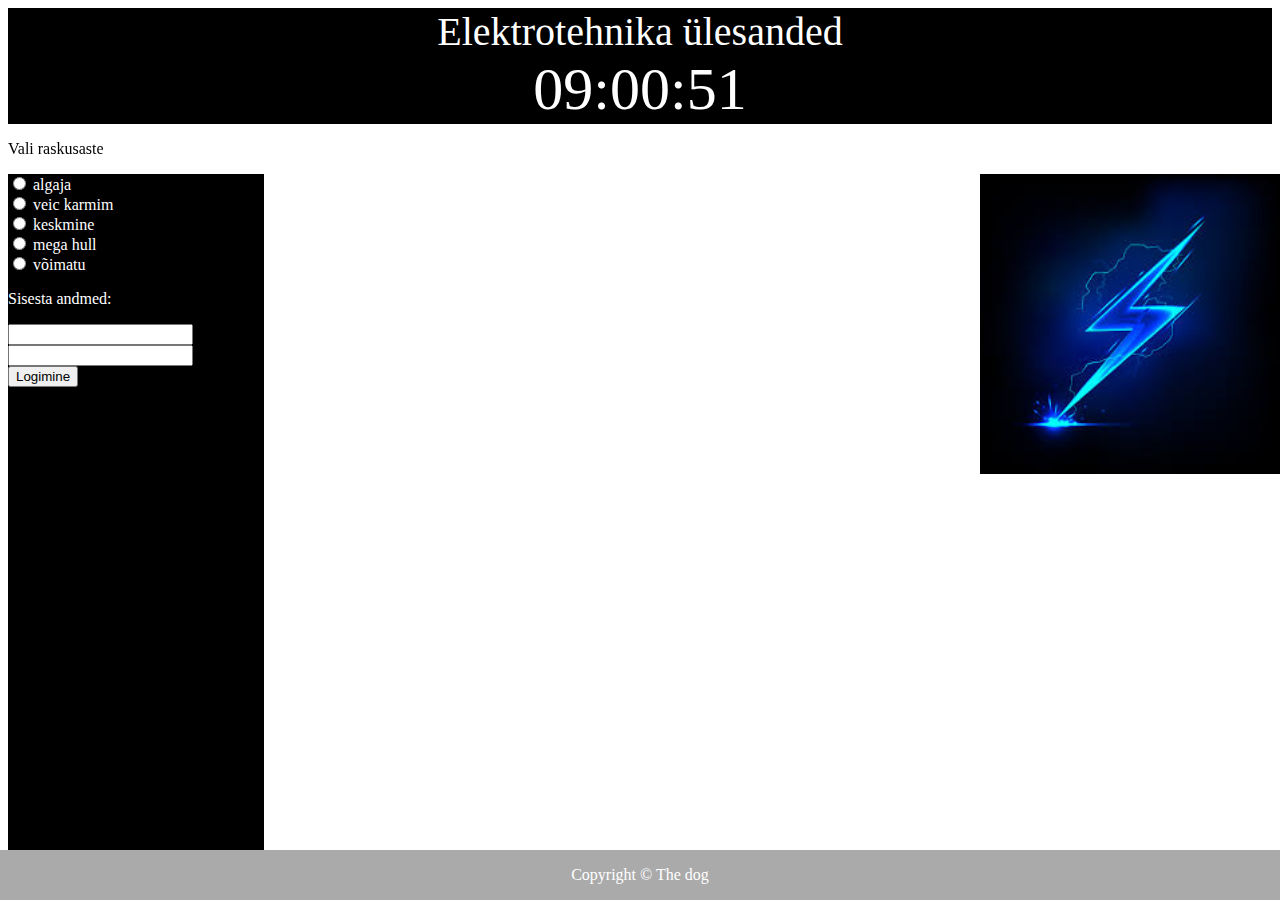
==== View/index.html @ fb299439 "Viimane upload" ====
<!DOCTYPE html>
<meta charset="utf-8">
<link rel="stylesheet" type="text/css" href="format/ef_main.css">
<title>Sisse logimine</title>

<body onload="startTime()">
<header>Elektrotehnika ülesanded
<div id="aeg"></div></header>

<nav>
    <p>Vali raskusaste</p>
    <img id="alustame" align="right" alt="" style="size: width: 300px; height: 300px" src="img/index.jpg">

    <form id="vorm">
        <input type="radio" name="tase" value=1 onclick="document.getElementById('alustame').src='img/quiz.jpg'"> algaja<br>
        <input type="radio" name="tase" value=2 onclick="document.getElementById('alustame').src='img/dc.png'"> veic karmim<br>
        <input type="radio" name="tase" value=3 onclick="document.getElementById('alustame').src='img/ac.jpg'"> keskmine <br>
        <input type="radio" name="tase" value=4 onclick="document.getElementById('alustame').src='img/index.jpg'"> mega hull<br>
        <input type="radio" name="tase" value=5 onclick="document.getElementById('alustame').src='img/index.jpg'"> võimatu<br>

        <p>Sisesta andmed:</p>
            <input type="text" id="eesnimi" name="eesnimi" class="kasutaja" onchange="kasutaja()"><br>
            <input type="text" id="perenimi" name="perenimi" class="kasutaja" onchange="kasutaja()"><br>
            <button formaction="../Controller/login/sessions.php" formmethod="POST">Logimine</button>
    </form>
</nav>


<!--
<form action="fetch.php" method="post">
  Eesnimi:<br>
  <input type="text" name="eesnimi"><br>
  Perenimi:<br>
  <input type="text" name="perenimi">

  <input type="submit" name="fetch" value="Fetch">
</form>
-->
<footer>Copyright &copy; The dog</footer>
<script src="../Controller/login/Index.js"></script>
<script src="../Model/tasks/Taimer.js"></script>
</body>

</html>
---- View/format/ef_main.css ----
#punktid{
    display: inherit;
    text-align: right;
    font-size: 150%;
    text-size:40px;
}
#aeg{
    display: inherit;
    text-align: center;
    font-size: 150%;
    text-size:40;
}
nav{
    position:fixed;

}

.kysimustik{
    text-align: center;
}
section{
    position:fixed;
    left: 400px;
}
input {
    background-color : #d1d1d1
    width: 500px;;
}

.flex-container {
    display: -webkit-flex;
    display: flex;
    -webkit-flex-flow: row wrap;
    flex-flow: row wrap;
    text-align: center;
}

.flex-container > * {
    padding: 15px;
    -webkit-flex: 1 100%;
    flex: 1 100%;
}


header {background: black;color:white; text-align: center; font-size: 40px}
footer {
    position: absolute;
    right: 0;
    bottom: 0;
    left: 0;
    padding: 1rem;
    background: #aaa;color:white;
    text-align: center;
}

#vorm {
    width: 20%;
    height: 100%;
    position: fixed;
    outline: 1px solid;
    background: black;color:white
}
img {
    position: fixed;

    right: auto;
    width: 300px;
    height: 100%;
    outline: none;

    right: 0;
    background: ;
}
error_reporting(E_ALL);
ini_set('display_errors', 1);
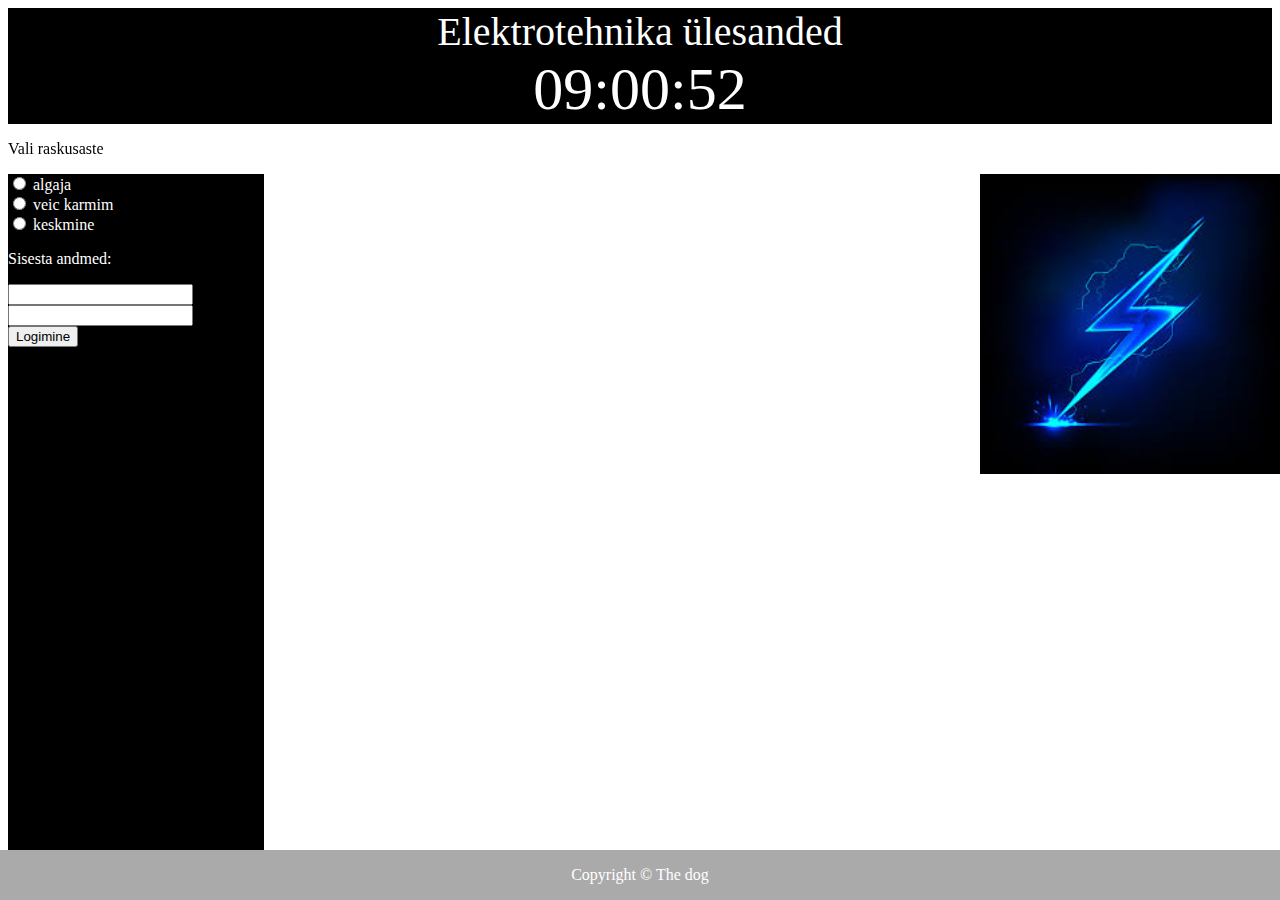
==== commit 7cd84678: "viimane" ====
--- a/View/index.html
+++ b/View/index.html
@@ -15,13 +15,12 @@
         <input type="radio" name="tase" value=1 onclick="document.getElementById('alustame').src='img/quiz.jpg'"> algaja<br>
         <input type="radio" name="tase" value=2 onclick="document.getElementById('alustame').src='img/dc.png'"> veic karmim<br>
         <input type="radio" name="tase" value=3 onclick="document.getElementById('alustame').src='img/ac.jpg'"> keskmine <br>
-        <input type="radio" name="tase" value=4 onclick="document.getElementById('alustame').src='img/index.jpg'"> mega hull<br>
-        <input type="radio" name="tase" value=5 onclick="document.getElementById('alustame').src='img/index.jpg'"> võimatu<br>
 
         <p>Sisesta andmed:</p>
             <input type="text" id="eesnimi" name="eesnimi" class="kasutaja" onchange="kasutaja()"><br>
             <input type="text" id="perenimi" name="perenimi" class="kasutaja" onchange="kasutaja()"><br>
-            <button formaction="../Controller/login/sessions.php" formmethod="POST">Logimine</button>
+
+            <button formmethod="post" formaction="../Controller/login/sessions.php">Logimine</input>
     </form>
 </nav>
 
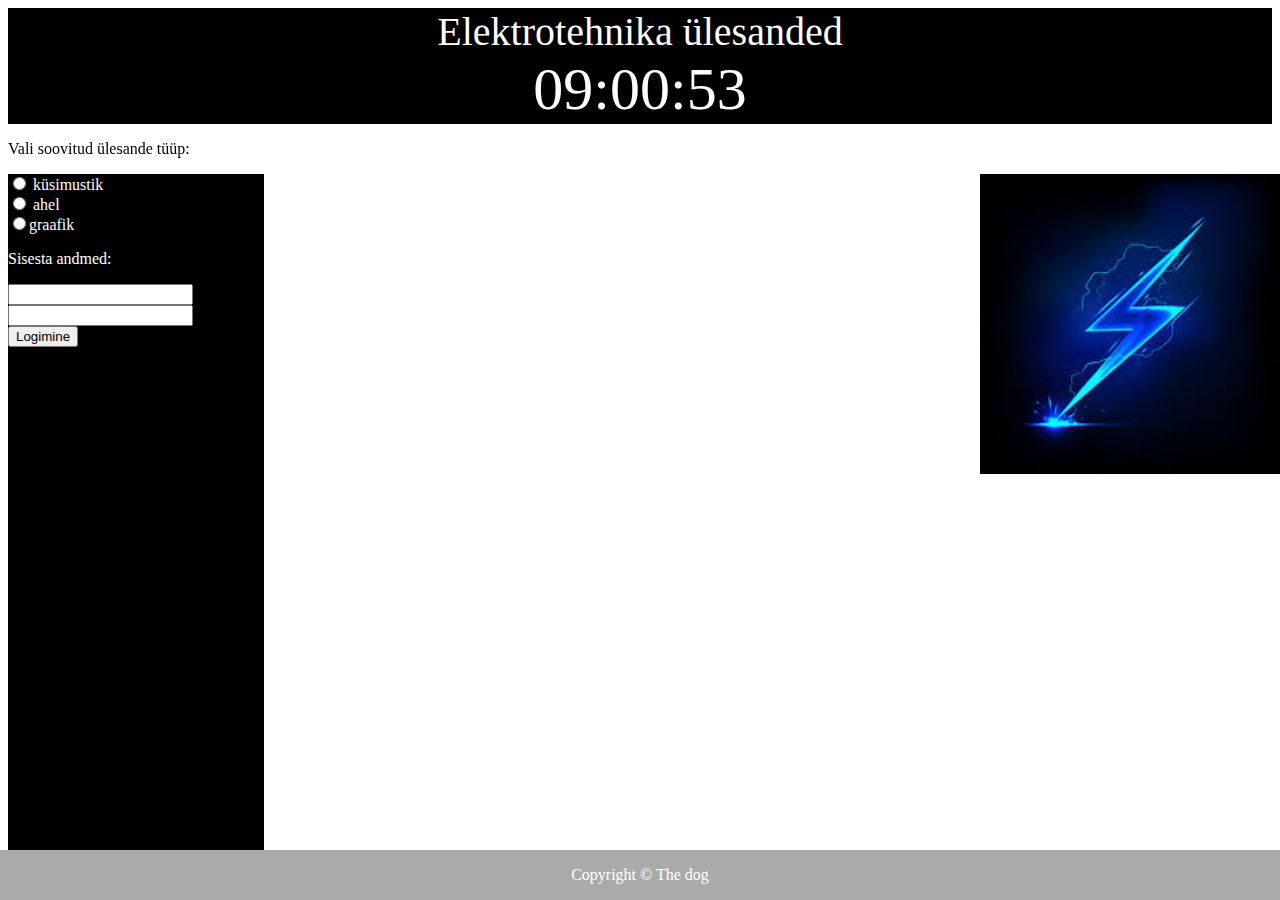
==== commit 8fa9381b: "Viimane versioon" ====
--- a/View/index.html
+++ b/View/index.html
@@ -1,43 +1,33 @@
 <!DOCTYPE html>
-<meta charset="utf-8">
-<link rel="stylesheet" type="text/css" href="format/ef_main.css">
+    <meta charset="utf-8">
+    <link rel="stylesheet" type="text/css" href="format/ef_main.css">
 <title>Sisse logimine</title>
 
 <body onload="startTime()">
-<header>Elektrotehnika ülesanded
-<div id="aeg"></div></header>
+    <header>Elektrotehnika ülesanded
+    <div id="aeg"></div></header>
 
-<nav>
-    <p>Vali raskusaste</p>
-    <img id="alustame" align="right" alt="" style="size: width: 300px; height: 300px" src="img/index.jpg">
+    <nav>
+        <p>Vali soovitud ülesande tüüp:</p>
+        <img id="alustame" align="right" alt="" style="size: width: 300px; height: 300px" src="img/index.jpg">
 
-    <form id="vorm">
-        <input type="radio" name="tase" value=1 onclick="document.getElementById('alustame').src='img/quiz.jpg'"> algaja<br>
-        <input type="radio" name="tase" value=2 onclick="document.getElementById('alustame').src='img/dc.png'"> veic karmim<br>
-        <input type="radio" name="tase" value=3 onclick="document.getElementById('alustame').src='img/ac.jpg'"> keskmine <br>
+        <form id="vorm">
+            <input type="radio" name="tase" id="tase" value=1 onclick="document.getElementById('alustame').src='img/quiz.jpg'"> küsimustik<br>
+            <input type="radio" name="tase" id="tase" value=2 onclick="document.getElementById('alustame').src='img/dc.png'"> ahel<br>
+            <input type="radio" name="tase" id="tase" value=3 onclick="document.getElementById('alustame').src='img/ac.jpg'">graafik <br>
 
-        <p>Sisesta andmed:</p>
-            <input type="text" id="eesnimi" name="eesnimi" class="kasutaja" onchange="kasutaja()"><br>
-            <input type="text" id="perenimi" name="perenimi" class="kasutaja" onchange="kasutaja()"><br>
+            <p>Sisesta andmed:</p>
+                <input type="text" id="eesnimi" name="eesnimi" class="kasutaja" onchange="kasutaja()"><br>
+                <input type="text" id="perenimi" name="perenimi" class="kasutaja" onchange="kasutaja()"><br>
 
-            <button formmethod="post" formaction="../Controller/login/sessions.php">Logimine</input>
-    </form>
-</nav>
+                <button formmethod="post" formaction="../Controller/start.php">Logimine</input>
+        </form>
+    </nav>
 
 
-<!--
-<form action="fetch.php" method="post">
-  Eesnimi:<br>
-  <input type="text" name="eesnimi"><br>
-  Perenimi:<br>
-  <input type="text" name="perenimi">
-
-  <input type="submit" name="fetch" value="Fetch">
-</form>
--->
-<footer>Copyright &copy; The dog</footer>
-<script src="../Controller/login/Index.js"></script>
-<script src="../Model/tasks/Taimer.js"></script>
+    <footer>Copyright &copy; The dog</footer>
+    <script src="../Controller/Index.js"></script>
+    <script src="../Model/tasks/Taimer.js"></script>
 </body>
 
 </html>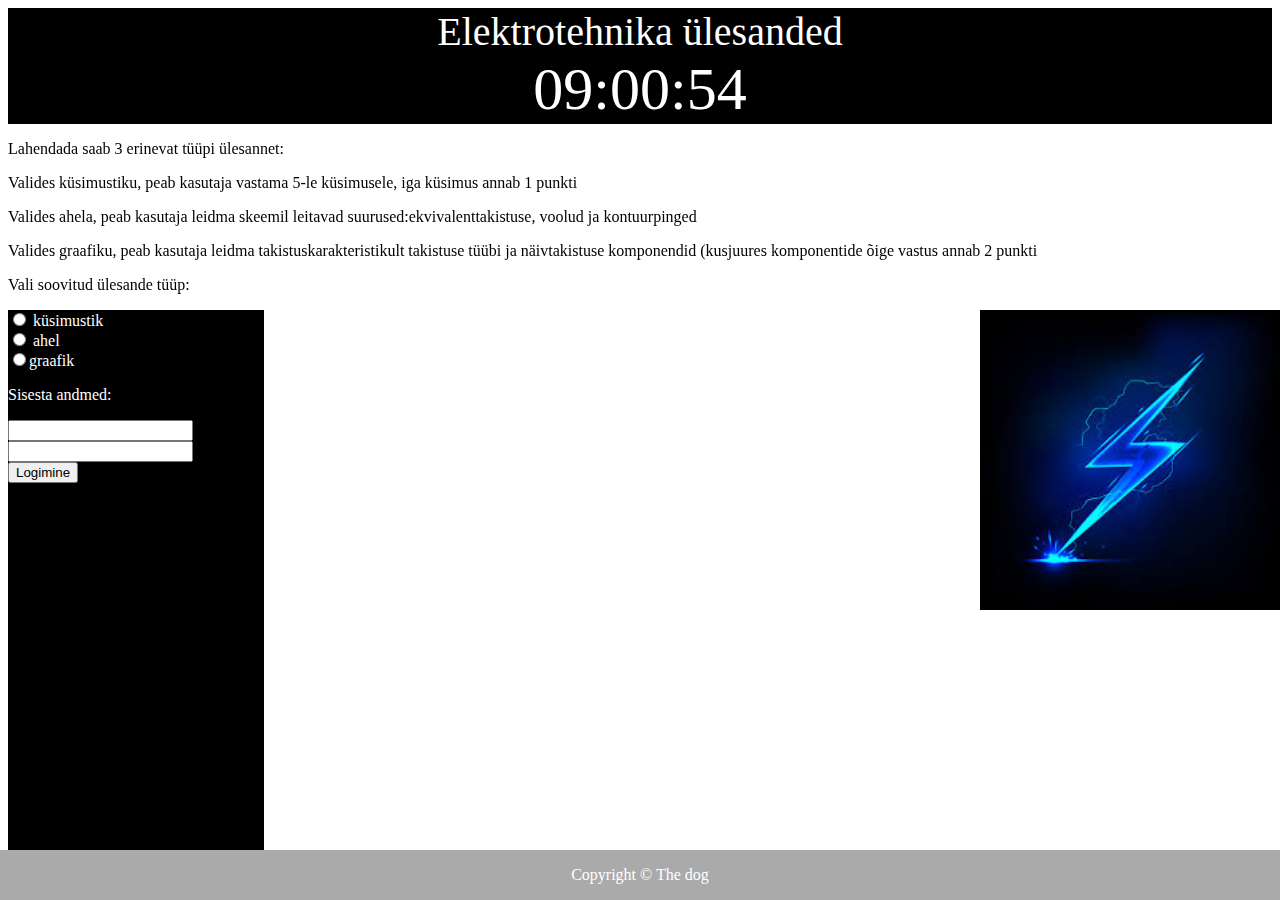
==== commit fc93caa1: "Retsenseerimiseks" ====
--- a/View/index.html
+++ b/View/index.html
@@ -8,6 +8,10 @@
     <div id="aeg"></div></header>
 
     <nav>
+        <p>Lahendada saab 3 erinevat tüüpi ülesannet:</p>
+        <p>Valides küsimustiku, peab kasutaja vastama 5-le küsimusele, iga küsimus annab 1 punkti</p>
+        <p>Valides ahela, peab kasutaja leidma skeemil leitavad suurused:ekvivalenttakistuse, voolud ja kontuurpinged</p>
+        <p>Valides graafiku, peab kasutaja leidma takistuskarakteristikult takistuse tüübi ja näivtakistuse komponendid (kusjuures komponentide õige vastus annab 2 punkti</p>
         <p>Vali soovitud ülesande tüüp:</p>
         <img id="alustame" align="right" alt="" style="size: width: 300px; height: 300px" src="img/index.jpg">
 
